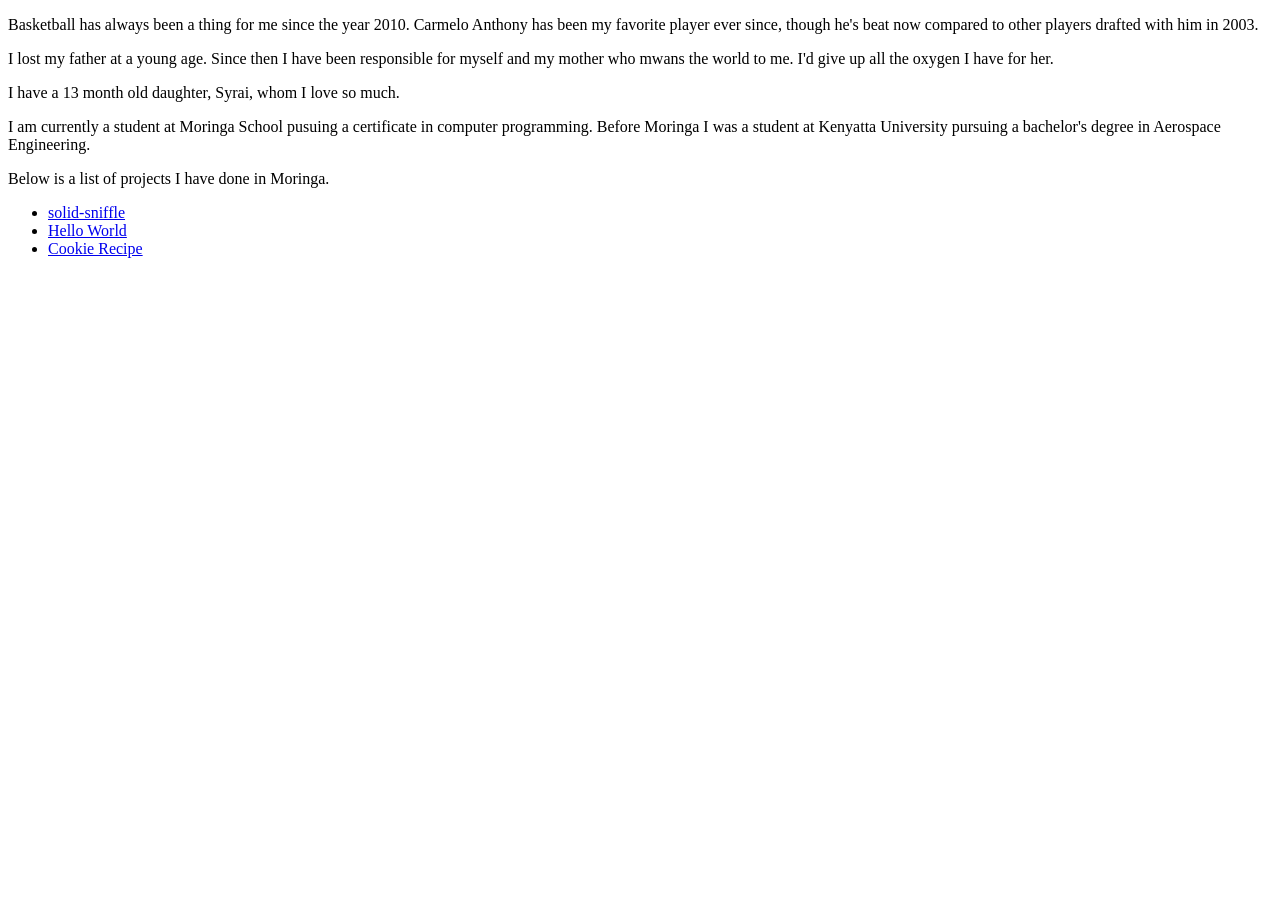
==== profile.html @ 963cacd7 "add new page for my profile" ====
<!DOCTYPE html>
<html lang="en" dir="ltr">
  <head>
    <meta charset="utf-8">
    <title></title>
  </head>
  <body>
    <p>Basketball has always been a thing for me since the year 2010. Carmelo Anthony has been my favorite player ever since, though he's beat now compared to other players drafted with him in 2003.</p>

    <p>I lost my father at a young age. Since then I have been responsible for myself and my mother who mwans the world to me. I'd give up all the oxygen I have for her.</p>

    <p>I have a 13 month old daughter, Syrai, whom I love so much.</p>

    <p>I am currently a student at Moringa School pusuing a certificate in computer   programming. Before Moringa I was a student at Kenyatta University pursuing a bachelor's degree in Aerospace Engineering.</p>

    <p>Below is a list of projects I have done in Moringa.</p>
    <ul>
      <li><a href="https://github.com/OthiDaniel/solid-sniffle">solid-sniffle</a></li>
      <li><a href="https://github.com/OthiDaniel/hello-world">Hello World</a></li>
      <li><a href="https://github.com/OthiDaniel/cookie-recipe">Cookie Recipe</a></li>
    </ul>

  </body>
</html>
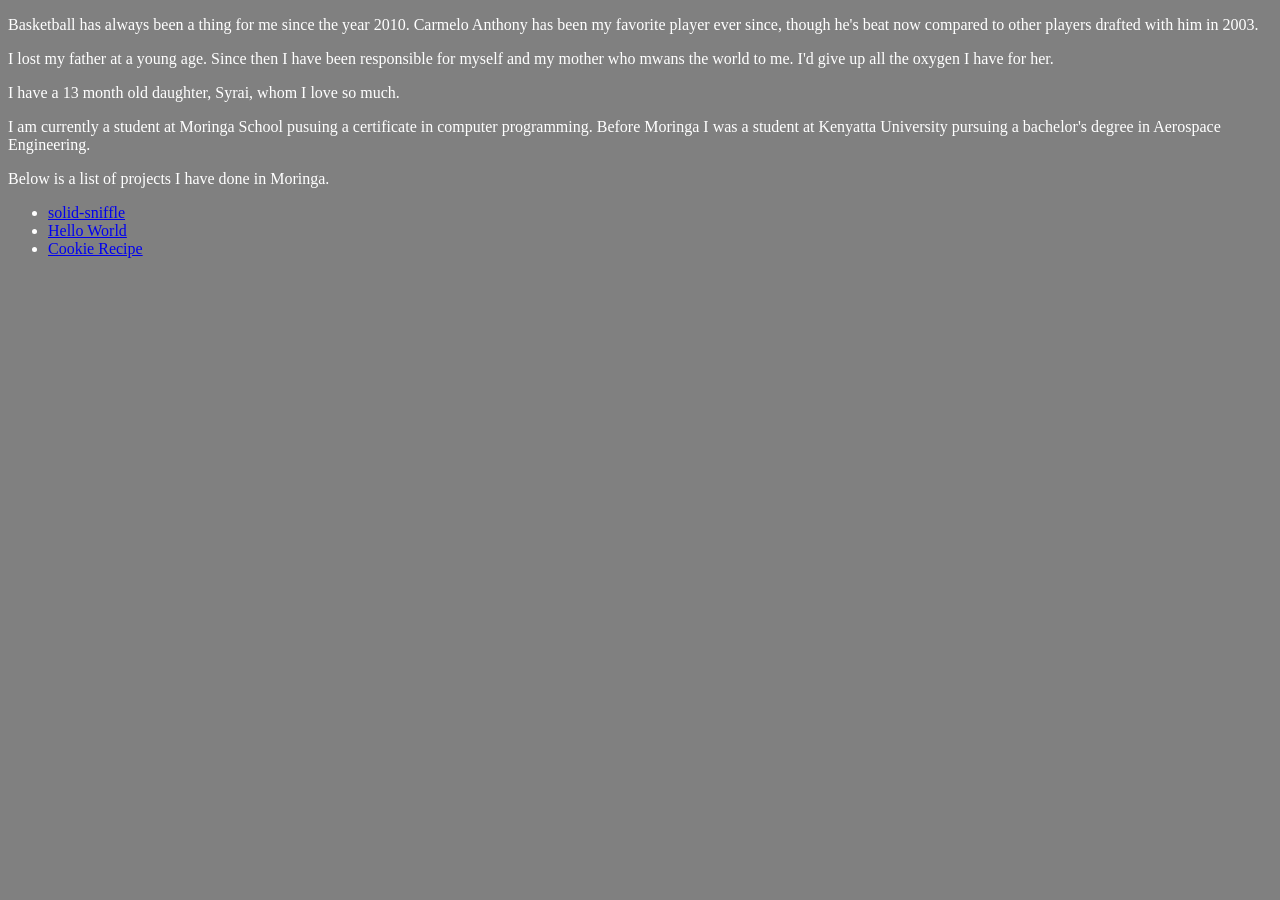
==== commit 7f746753: "Make final  touches" ====
--- a/profile.html
+++ b/profile.html
@@ -1,6 +1,8 @@
 <!DOCTYPE html>
 <html lang="en" dir="ltr">
   <head>
+
+    <link rel="stylesheet" href="css/profile.css">
     <meta charset="utf-8">
     <title></title>
   </head>
@@ -14,11 +16,14 @@
     <p>I am currently a student at Moringa School pusuing a certificate in computer   programming. Before Moringa I was a student at Kenyatta University pursuing a bachelor's degree in Aerospace Engineering.</p>
 
     <p>Below is a list of projects I have done in Moringa.</p>
-    <ul>
-      <li><a href="https://github.com/OthiDaniel/solid-sniffle">solid-sniffle</a></li>
-      <li><a href="https://github.com/OthiDaniel/hello-world">Hello World</a></li>
-      <li><a href="https://github.com/OthiDaniel/cookie-recipe">Cookie Recipe</a></li>
-    </ul>
+    <div class="list">
+      <ul>
+        <li><a href="https://github.com/OthiDaniel/solid-sniffle">solid-sniffle</a></li>
+        <li><a href="https://github.com/OthiDaniel/hello-world">Hello World</a></li>
+        <li><a href="https://github.com/OthiDaniel/cookie-recipe">Cookie Recipe</a></li>
+      </ul>
+
+    </div>
 
   </body>
 </html>
--- a/css/profile.css
+++ b/css/profile.css
@@ -0,0 +1,7 @@
+body{
+background-color: grey;
+color: white;
+}
+.list{
+  color: white;
+}
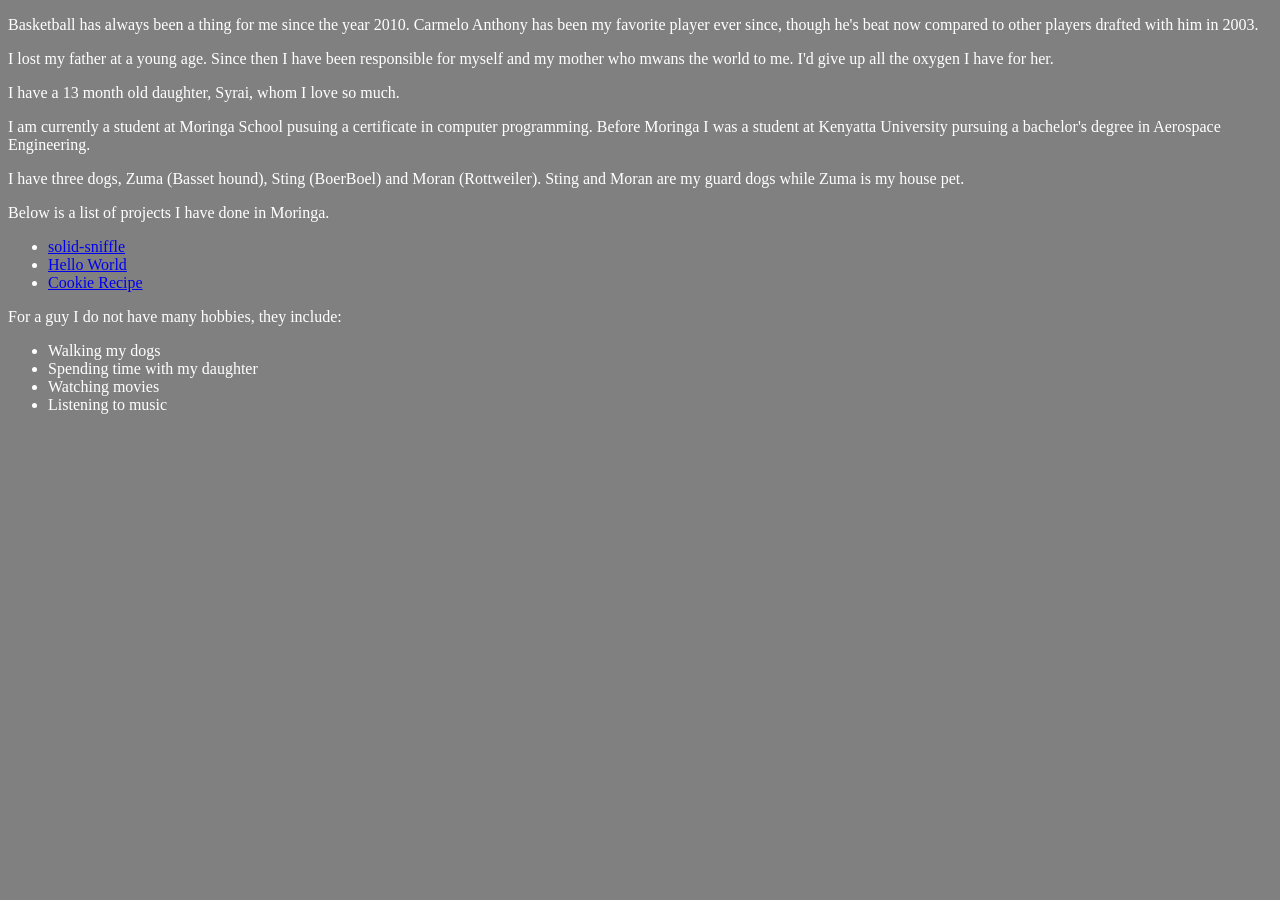
==== commit 855e9838: "Save all commits" ====
--- a/profile.html
+++ b/profile.html
@@ -15,6 +15,8 @@
 
     <p>I am currently a student at Moringa School pusuing a certificate in computer   programming. Before Moringa I was a student at Kenyatta University pursuing a bachelor's degree in Aerospace Engineering.</p>
 
+    <p>I have three dogs, Zuma (Basset hound), Sting (BoerBoel) and Moran (Rottweiler). Sting and Moran are my guard dogs while Zuma is  my house pet.</p>
+
     <p>Below is a list of projects I have done in Moringa.</p>
     <div class="list">
       <ul>
@@ -22,6 +24,13 @@
         <li><a href="https://github.com/OthiDaniel/hello-world">Hello World</a></li>
         <li><a href="https://github.com/OthiDaniel/cookie-recipe">Cookie Recipe</a></li>
       </ul>
+      <p>For a guy I do not have many hobbies, they include:</p>
+      <ul>
+        <li>Walking my dogs</li>
+        <li>Spending time with my daughter</li>
+        <li>Watching movies</li>
+        <li>Listening to music</li>
+      </ul>
 
     </div>
 
